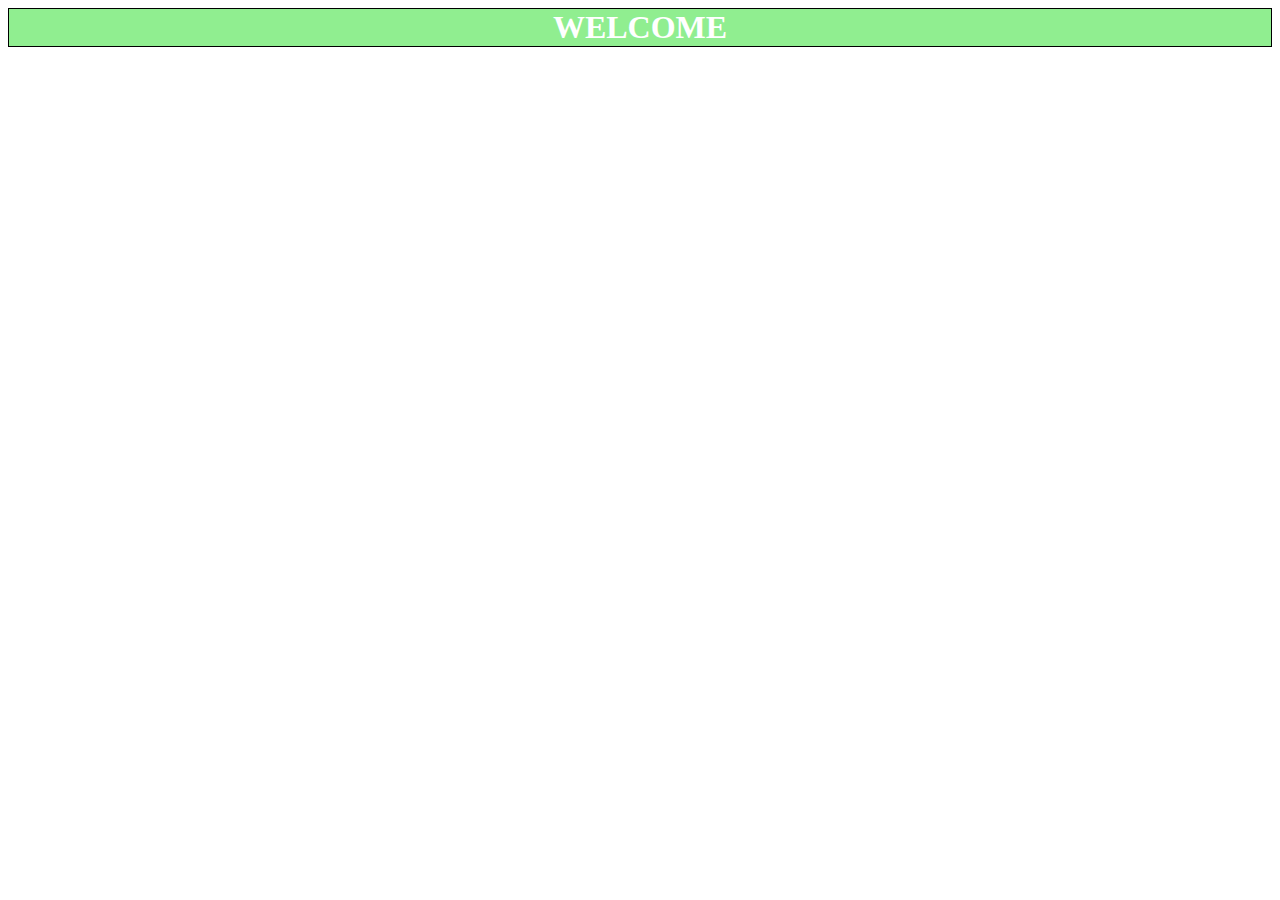
==== HTML/index.html @ 765160ff "SIte_Start" ====
<html lang="en">
<head>
    <meta charset="UTF-8">
    <meta http-equiv="X-UA-Compatible" content="IE=edge">
    <meta name="viewport" content="width=device-width, initial-scale=1.0">
    <title>IM-SANE</title>
    <link rel="stylesheet" href="../CSS/style.css">
</head>
<body>
    <h1>WELCOME</h1>
</body>
</html>
---- CSS/style.css ----
h1{
    border: 1px solid black;
    background-color: lightgreen;
    color: white;
    text-align: center;
}
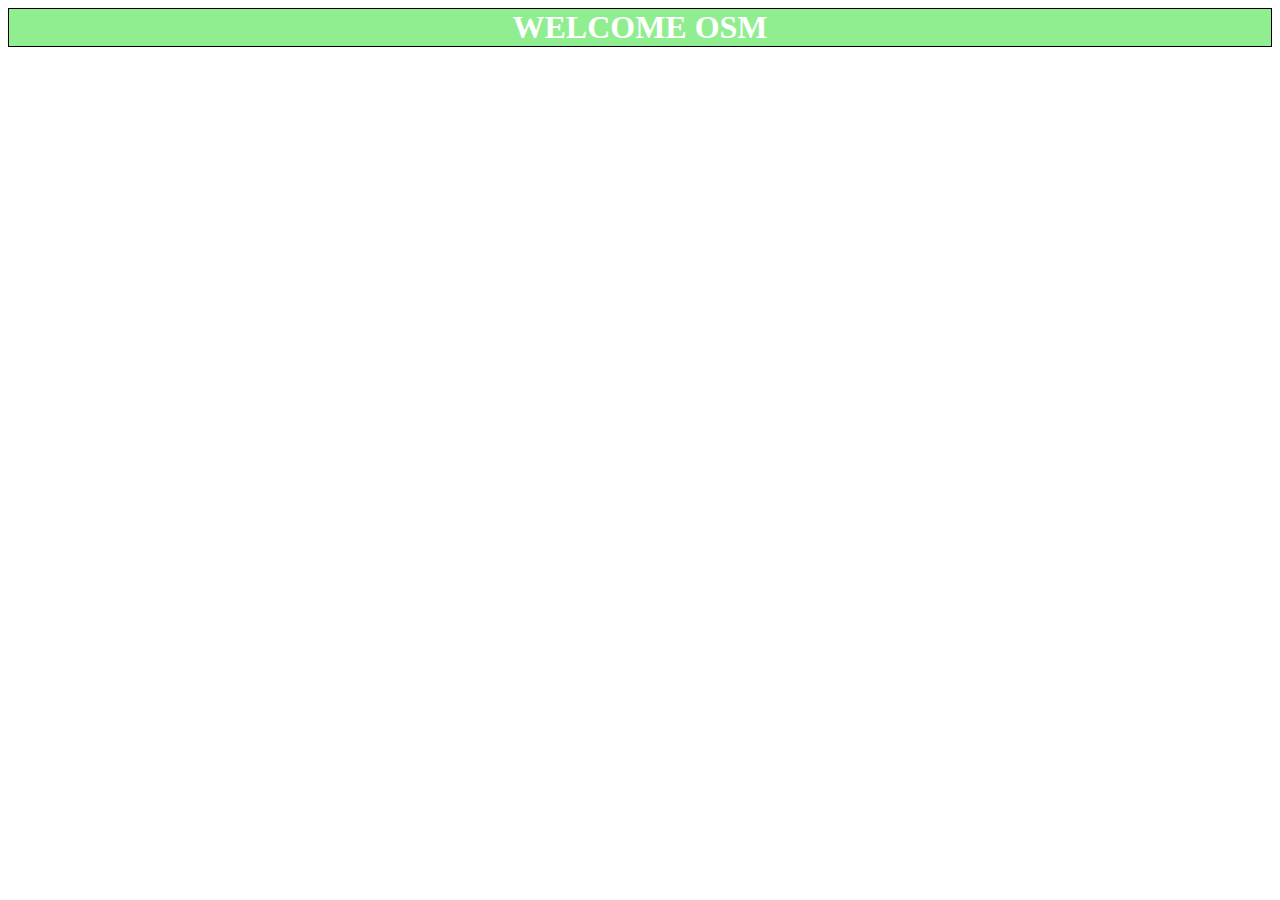
==== commit 4066289c: "OSM" ====
--- a/HTML/index.html
+++ b/HTML/index.html
@@ -7,6 +7,6 @@
     <link rel="stylesheet" href="../CSS/style.css">
 </head>
 <body>
-    <h1>WELCOME</h1>
+    <h1>WELCOME OSM</h1>
 </body>
 </html>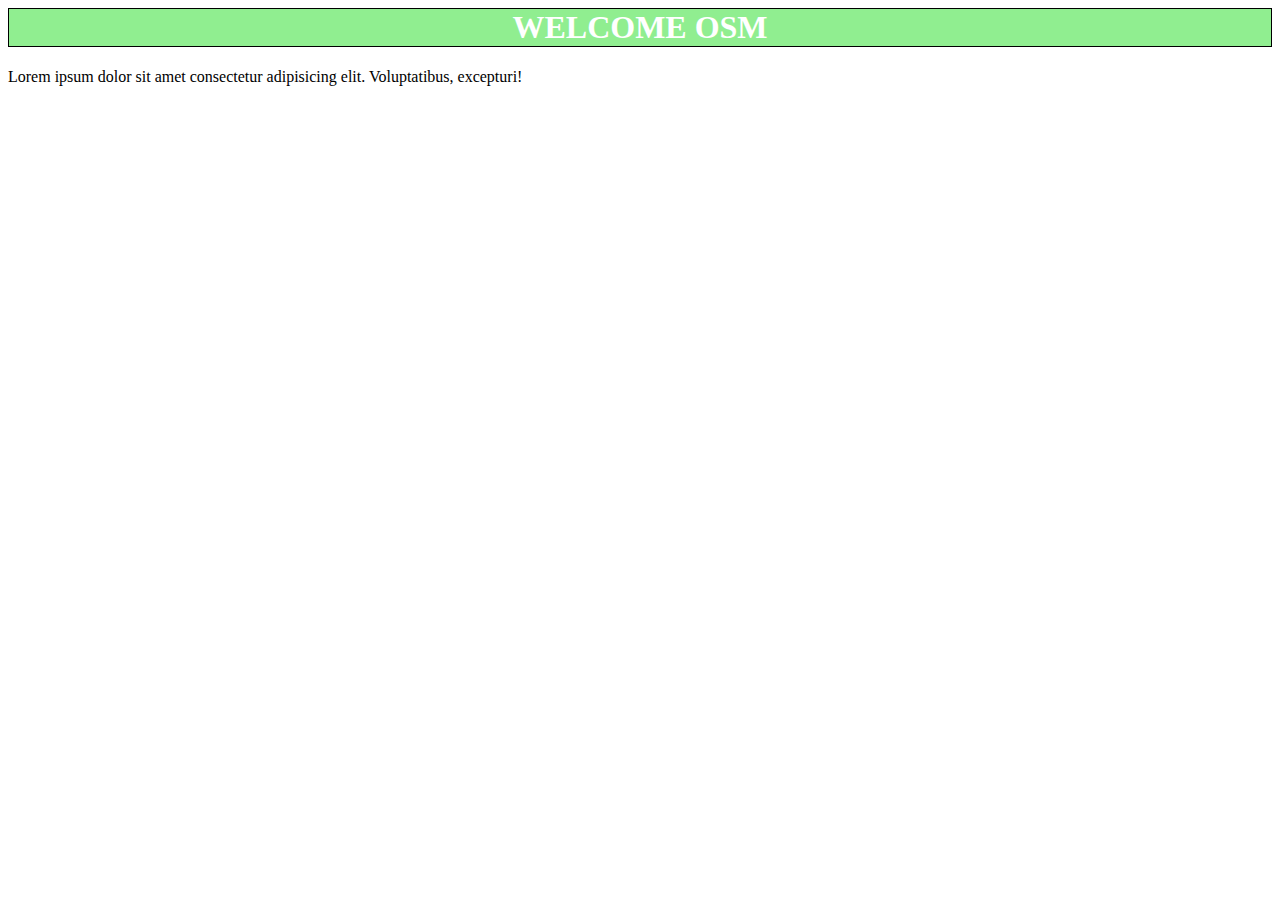
==== commit 5ad701d5: "text-check" ====
--- a/HTML/index.html
+++ b/HTML/index.html
@@ -8,5 +8,6 @@
 </head>
 <body>
     <h1>WELCOME OSM</h1>
+    <p>Lorem ipsum dolor sit amet consectetur adipisicing elit. Voluptatibus, excepturi!</p>
 </body>
 </html>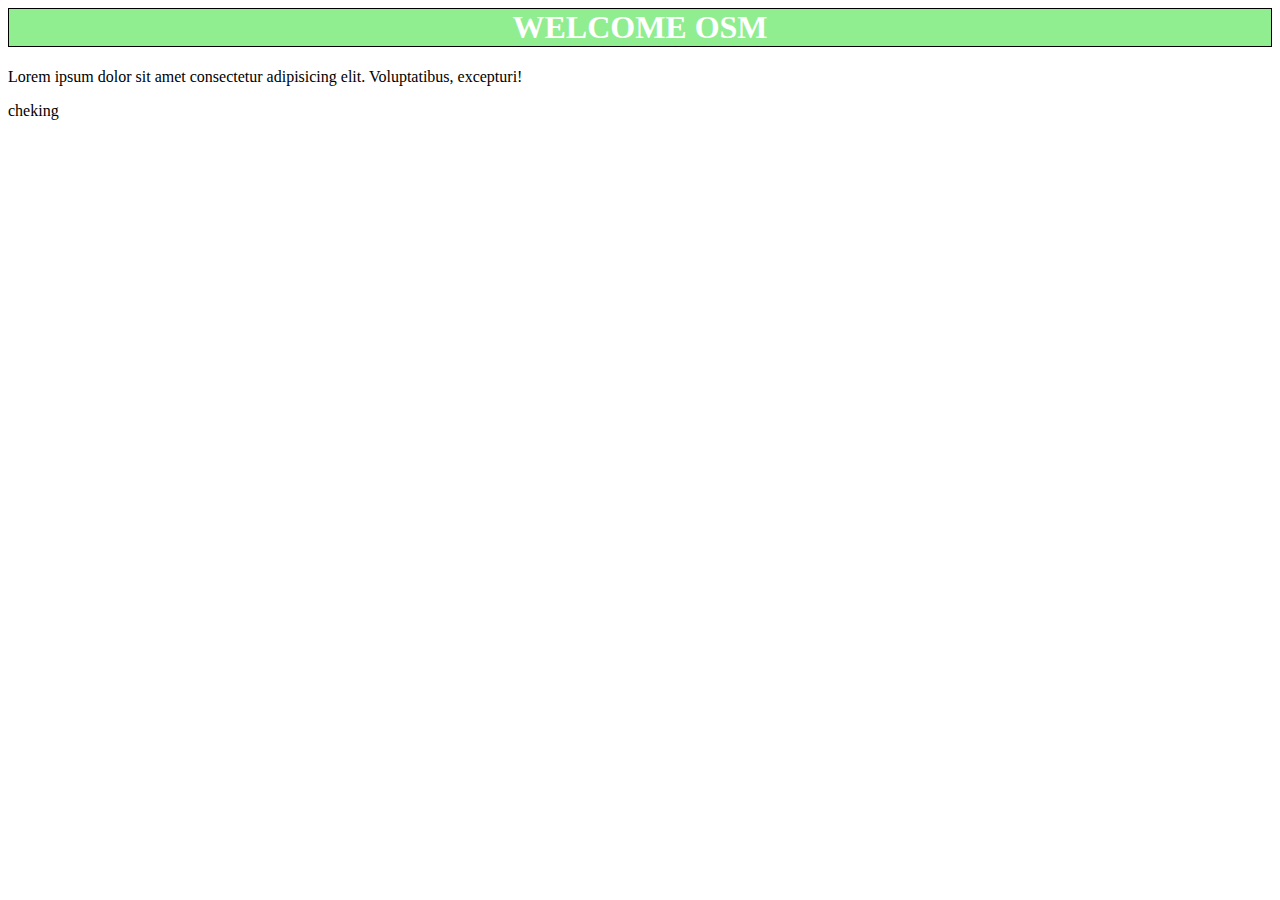
==== commit 6a14d3d7: "check" ====
--- a/HTML/index.html
+++ b/HTML/index.html
@@ -9,5 +9,6 @@
 <body>
     <h1>WELCOME OSM</h1>
     <p>Lorem ipsum dolor sit amet consectetur adipisicing elit. Voluptatibus, excepturi!</p>
+    <p>cheking</p>
 </body>
 </html>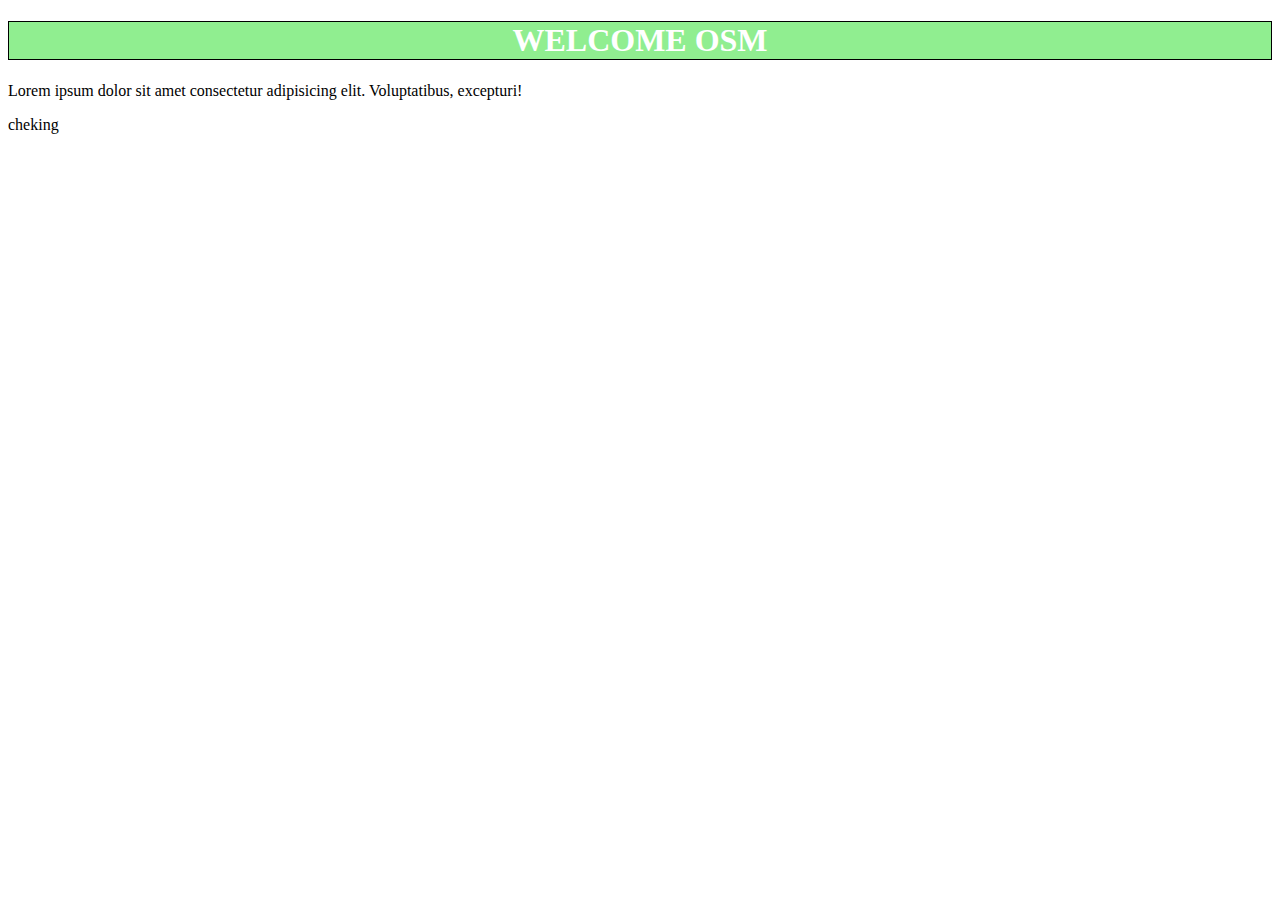
==== commit 2c9d0b01: "CHANGED" ====
--- a/HTML/index.html
+++ b/HTML/index.html
@@ -1,3 +1,4 @@
+<!DOCTYPE html>
 <html lang="en">
 <head>
     <meta charset="UTF-8">
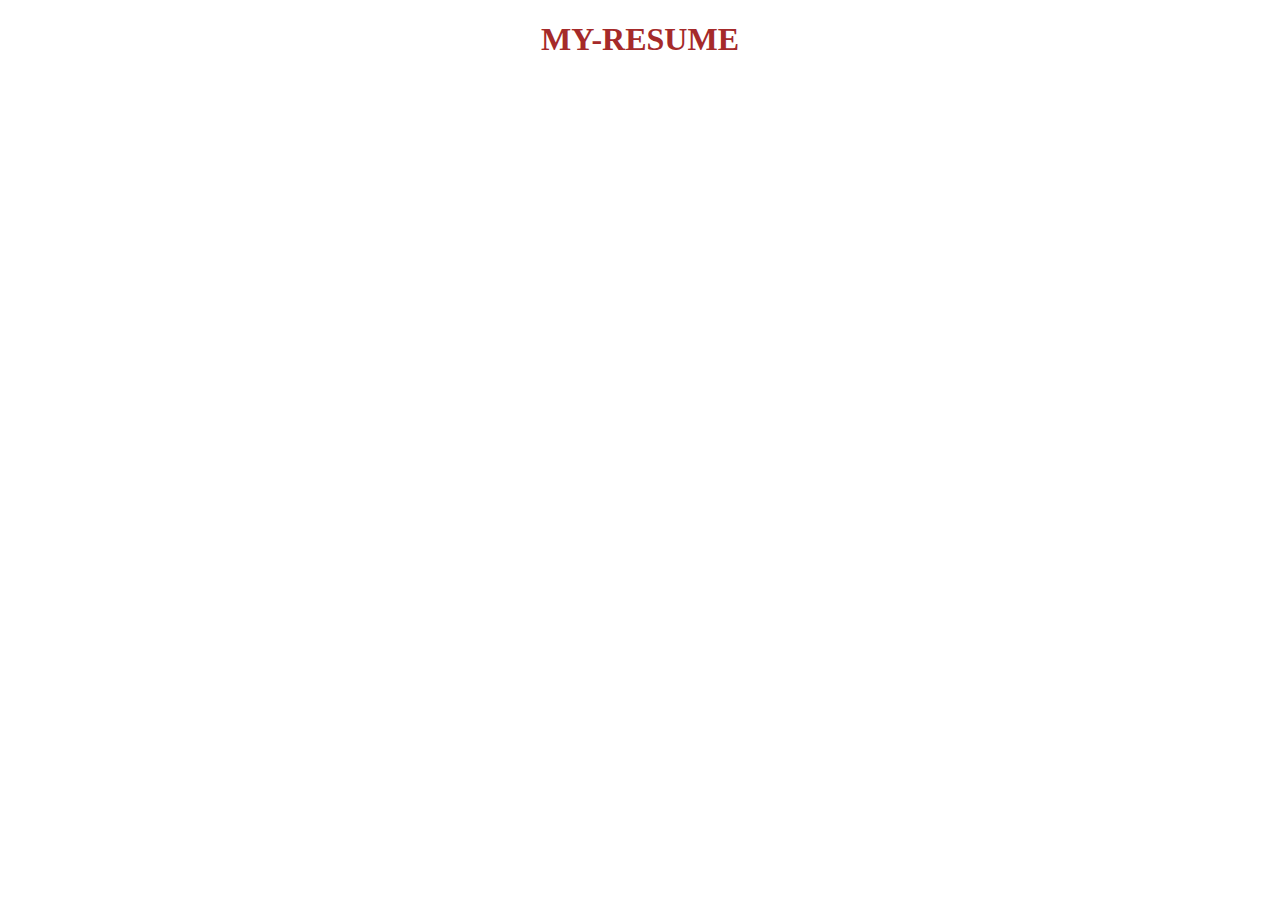
==== commit edebade5: "Resume-header" ====
--- a/HTML/index.html
+++ b/HTML/index.html
@@ -8,8 +8,10 @@
     <link rel="stylesheet" href="../CSS/style.css">
 </head>
 <body>
-    <h1>WELCOME OSM</h1>
-    <p>Lorem ipsum dolor sit amet consectetur adipisicing elit. Voluptatibus, excepturi!</p>
-    <p>cheking</p>
+    <section class="resume">
+        <div class="container">
+            <h1>MY-RESUME</h1>
+        </div>
+    </section>
 </body>
 </html>--- a/CSS/style.css
+++ b/CSS/style.css
@@ -1,6 +1,4 @@
 h1{
-    border: 1px solid black;
-    background-color: lightgreen;
-    color: white;
+    color: brown;
     text-align: center;
 }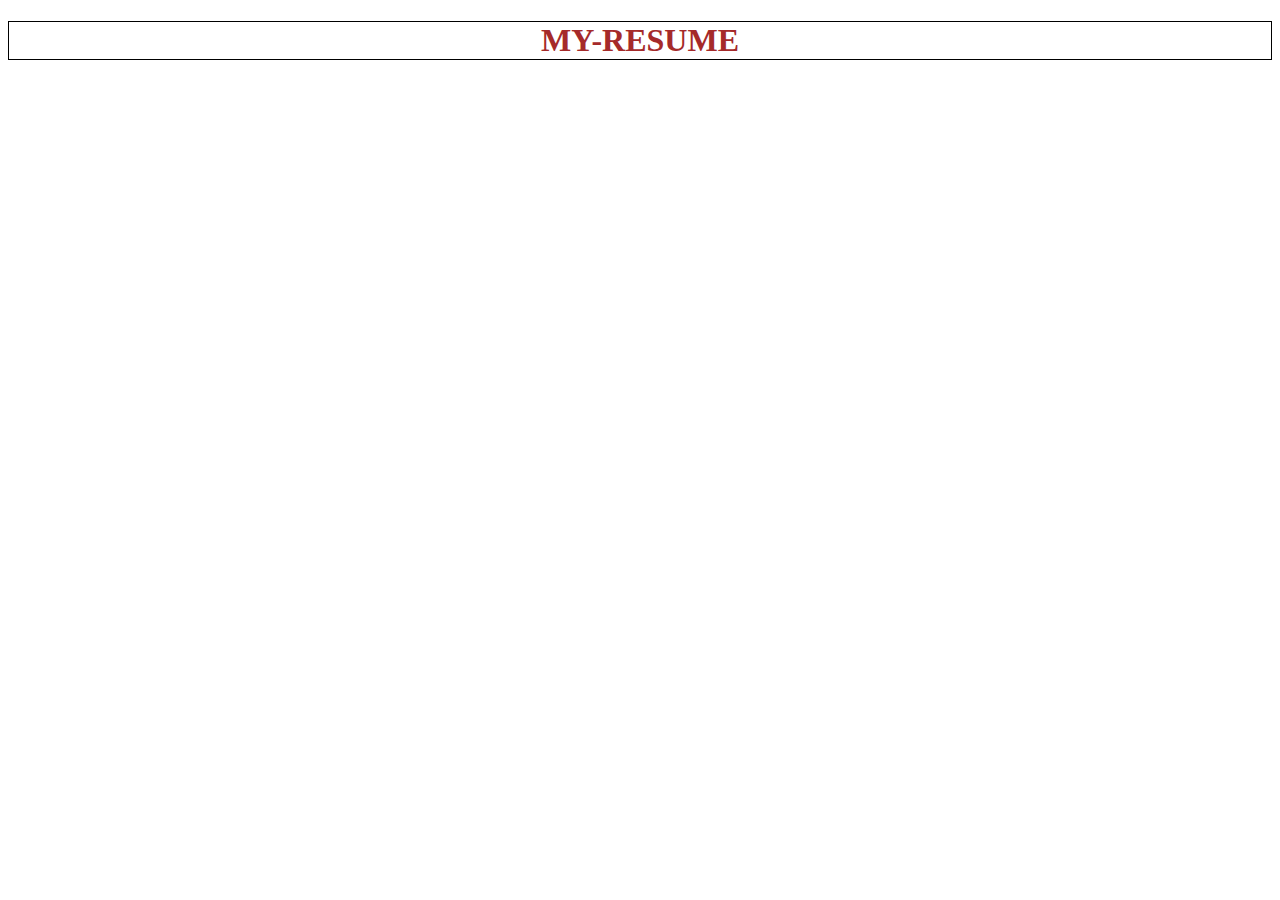
==== commit 22076fe7: "Update index.html" ====
--- a/HTML/index.html
+++ b/HTML/index.html
@@ -5,7 +5,7 @@
     <meta http-equiv="X-UA-Compatible" content="IE=edge">
     <meta name="viewport" content="width=device-width, initial-scale=1.0">
     <title>IM-SANE</title>
-    <link rel="stylesheet" href="../CSS/style.css">
+    <link rel="stylesheet" href="/CSS/style.css">
 </head>
 <body>
     <section class="resume">
@@ -14,4 +14,4 @@
         </div>
     </section>
 </body>
-</html>+</html>
--- a/CSS/style.css
+++ b/CSS/style.css
@@ -1,4 +1,5 @@
 h1{
     color: brown;
     text-align: center;
+    border: 1px solid black;
 }